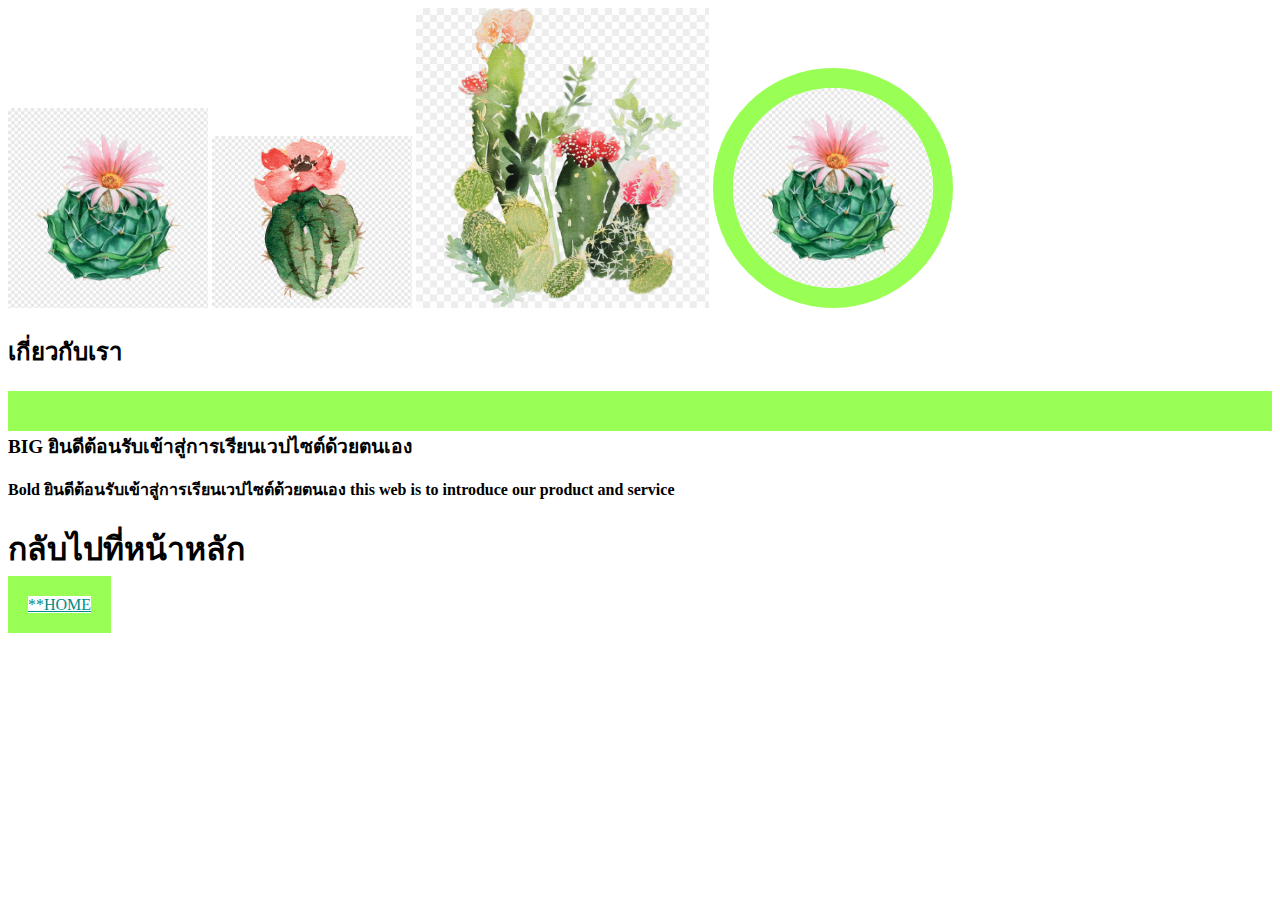
==== about.html @ 74dddfe5 "first commit" ====
<!DOCTYPE html>
<html lang="en">
<head>
    <meta charset="UTF-8">
    <meta http-equiv="X-UA-Compatible" content="IE=edge">
    <meta name="viewport" content="width=device-width, initial-scale=1.0">
    <title>Document</title>
</head>
<body>
<img src="./images/cactus 1.png" width="200px" />
<img src="./images/cactus 2.png" width="200px" />
<img src="./images/cactus 3.png" height="300px" />

<img src="./images/cactus 1.png" style="width:200px; border: 20px #99FF55 solid; border-radius: 130px; " />


<h2> เกี่ยวกับเรา</h2>
<p> <div style="border: 20px solid#99FF55;"></div> <b><big>BIG ยินดีต้อนรับเข้าสู่การเรียนเวปไซต์ด้วยตนเอง</big>
    <p><b> Bold ยินดีต้อนรับเข้าสู่การเรียนเวปไซต์ด้วยตนเอง</b> this web is to introduce our product and service </b></p>

    <h1> กลับไปที่หน้าหลัก </h1>
<a href="index.html"<div style="border: 20px  solid#99FF55; color:darkcyan;"></div>**HOME</a>


    
</body>
</html>
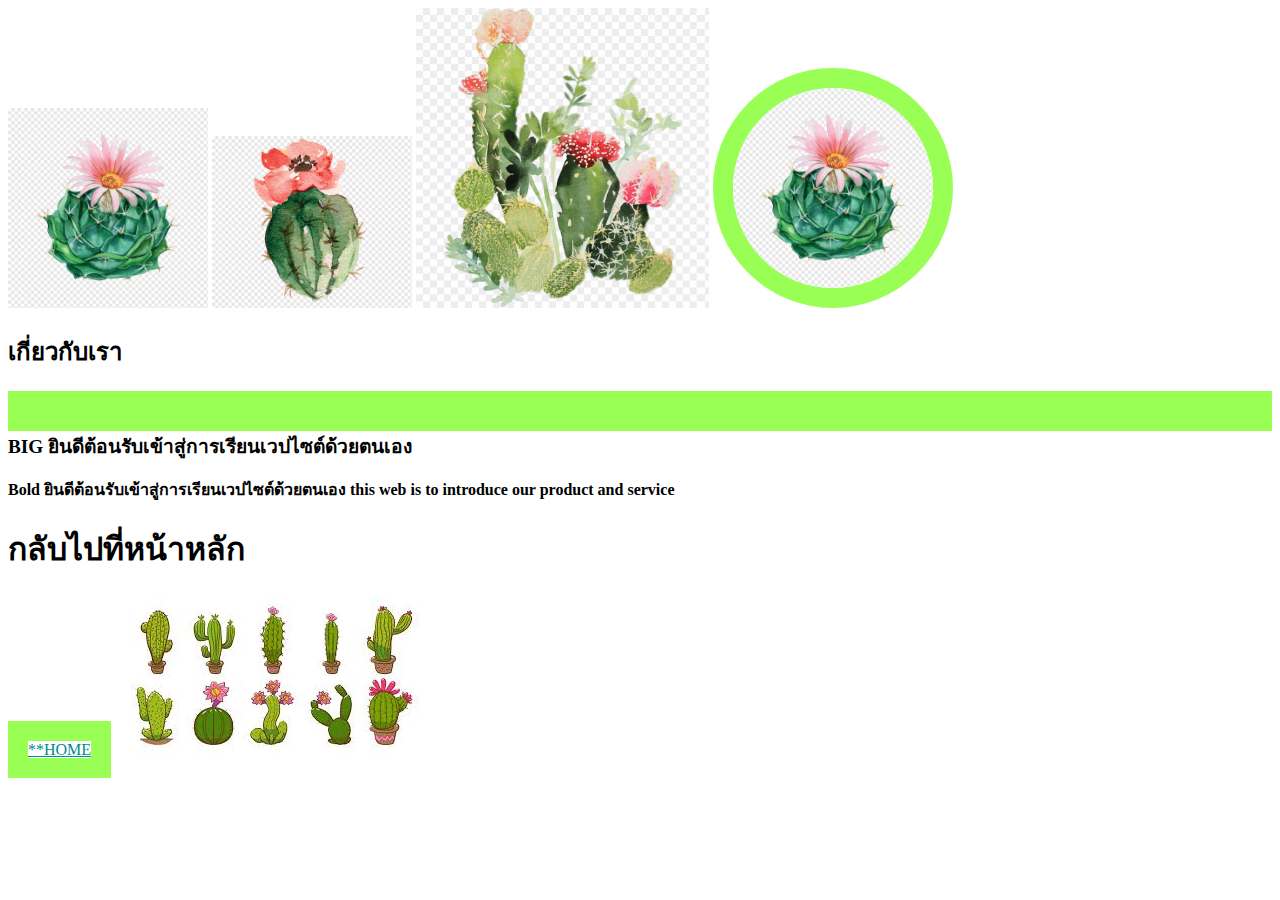
==== commit 548f1219: "initial" ====
--- a/about.html
+++ b/about.html
@@ -5,6 +5,9 @@
     <meta http-equiv="X-UA-Compatible" content="IE=edge">
     <meta name="viewport" content="width=device-width, initial-scale=1.0">
     <title>Document</title>
+
+    <link rel="stylesheet" href="style.css" />
+
 </head>
 <body>
 <img src="./images/cactus 1.png" width="200px" />
@@ -15,13 +18,16 @@
 
 
 <h2> เกี่ยวกับเรา</h2>
+
+
+
 <p> <div style="border: 20px solid#99FF55;"></div> <b><big>BIG ยินดีต้อนรับเข้าสู่การเรียนเวปไซต์ด้วยตนเอง</big>
     <p><b> Bold ยินดีต้อนรับเข้าสู่การเรียนเวปไซต์ด้วยตนเอง</b> this web is to introduce our product and service </b></p>
 
     <h1> กลับไปที่หน้าหลัก </h1>
 <a href="index.html"<div style="border: 20px  solid#99FF55; color:darkcyan;"></div>**HOME</a>
 
-
+<img src="./images/cactus 00.png" class="imgclass1 img-circle"
     
 </body>
 </html>